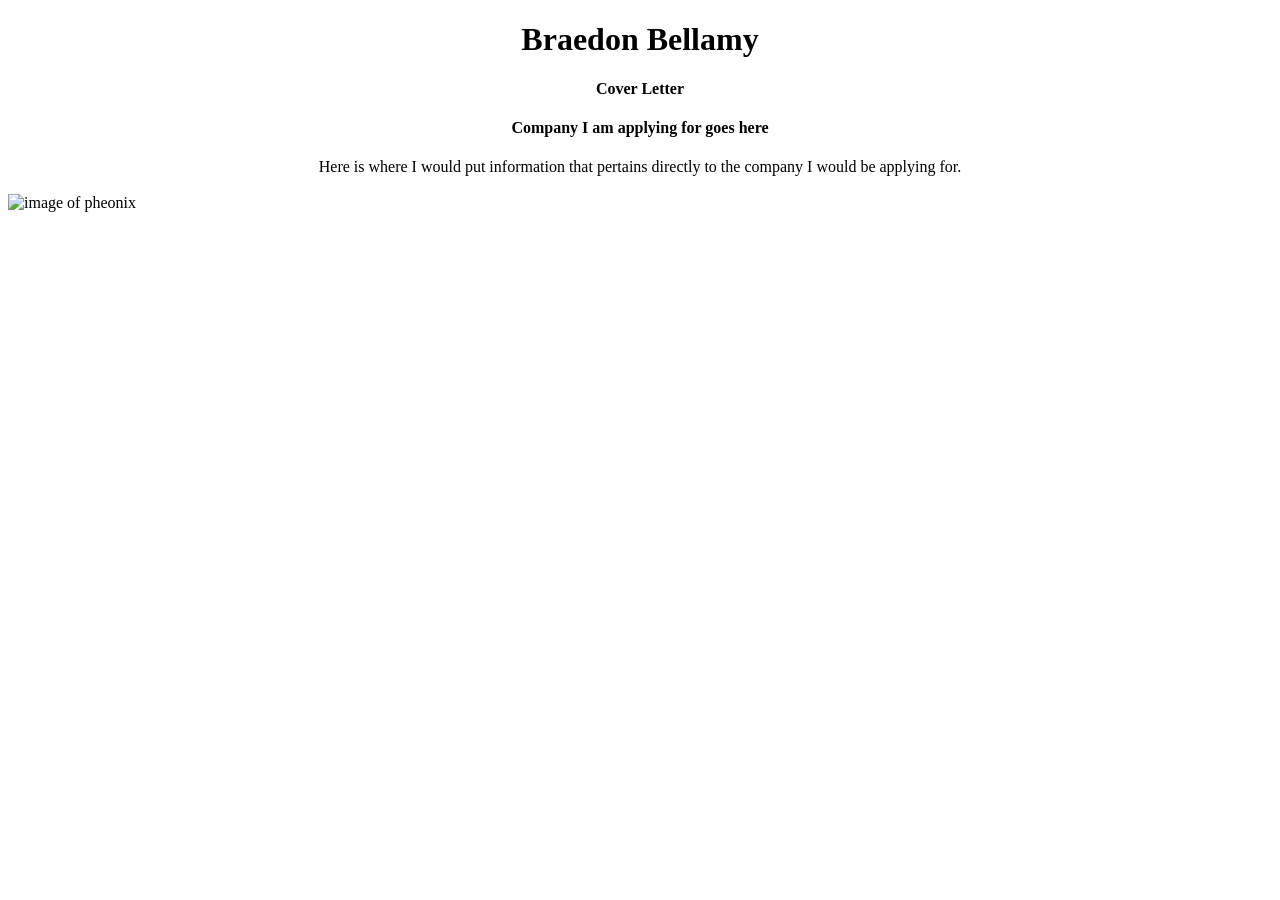
==== LinkTree/cover.html @ d2356a34 "worked on the link page" ====
<!DOCTYPE html>
<html>
    <head>
        <title>Braedon Bellamy Resume </title>
    </head>
    <body>
        <H1 align = center >Braedon Bellamy</H1>
        <H4 align = center > Cover Letter</H4>
        <H4 align = center > Company I am applying for goes here </H4>
        <p align = center>
            Here is where I would put information that pertains directly to the company I would be applying for. 
            <br/>
        </p>
        
        <img align = center src = "C:\Users\Braedon Bellamy\Pictures\NEWLOGO.jpg" alt = "image of pheonix " width = "200" hight = "300" >
    </body>
</html>
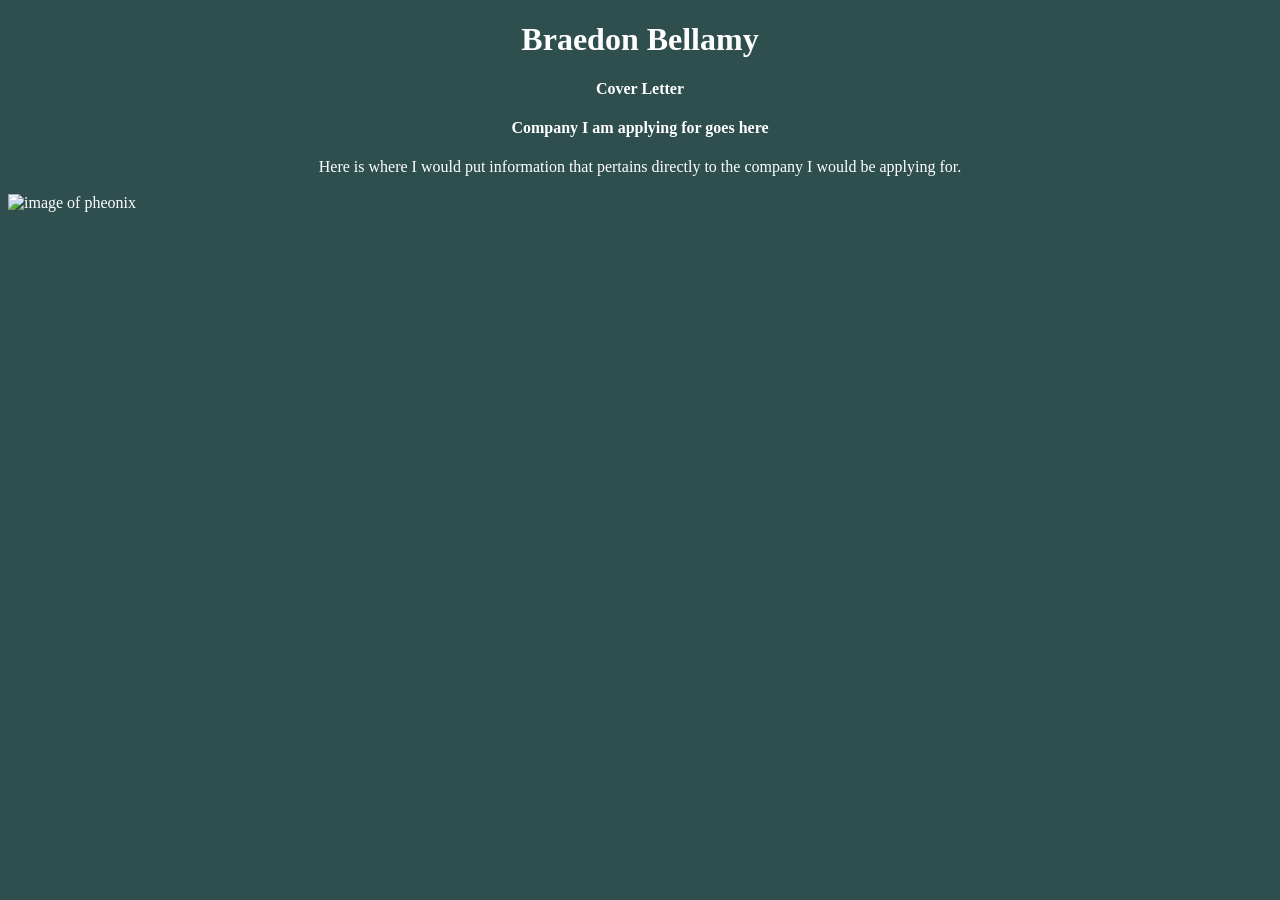
==== commit 9c462e64: "adding the temp convert" ====
--- a/LinkTree/cover.html
+++ b/LinkTree/cover.html
@@ -2,6 +2,7 @@
 <html>
     <head>
         <title>Braedon Bellamy Resume </title>
+        <link rel= "stylesheet"href="style.css">
     </head>
     <body>
         <H1 align = center >Braedon Bellamy</H1>
--- a/LinkTree/style.css
+++ b/LinkTree/style.css
@@ -0,0 +1,23 @@
+.linked-item{
+    border-style:solid;
+    border-color:blue;
+    padding-top:1mm;
+    padding-bottom:1mm;
+    text-align: center;
+    margin-top: 3mm;
+    margin-bottom: 3mm;
+    margin-left:15cm;
+    margin-right:15cm;
+}
+.page-link{
+    color:red;
+    font-size:large;
+    font-family: 'Times New Roman', Times, serif;
+}
+.page-link:hover{
+    color:pink;
+}
+body{
+    background-color: darkslategray;
+    color:white;
+}
